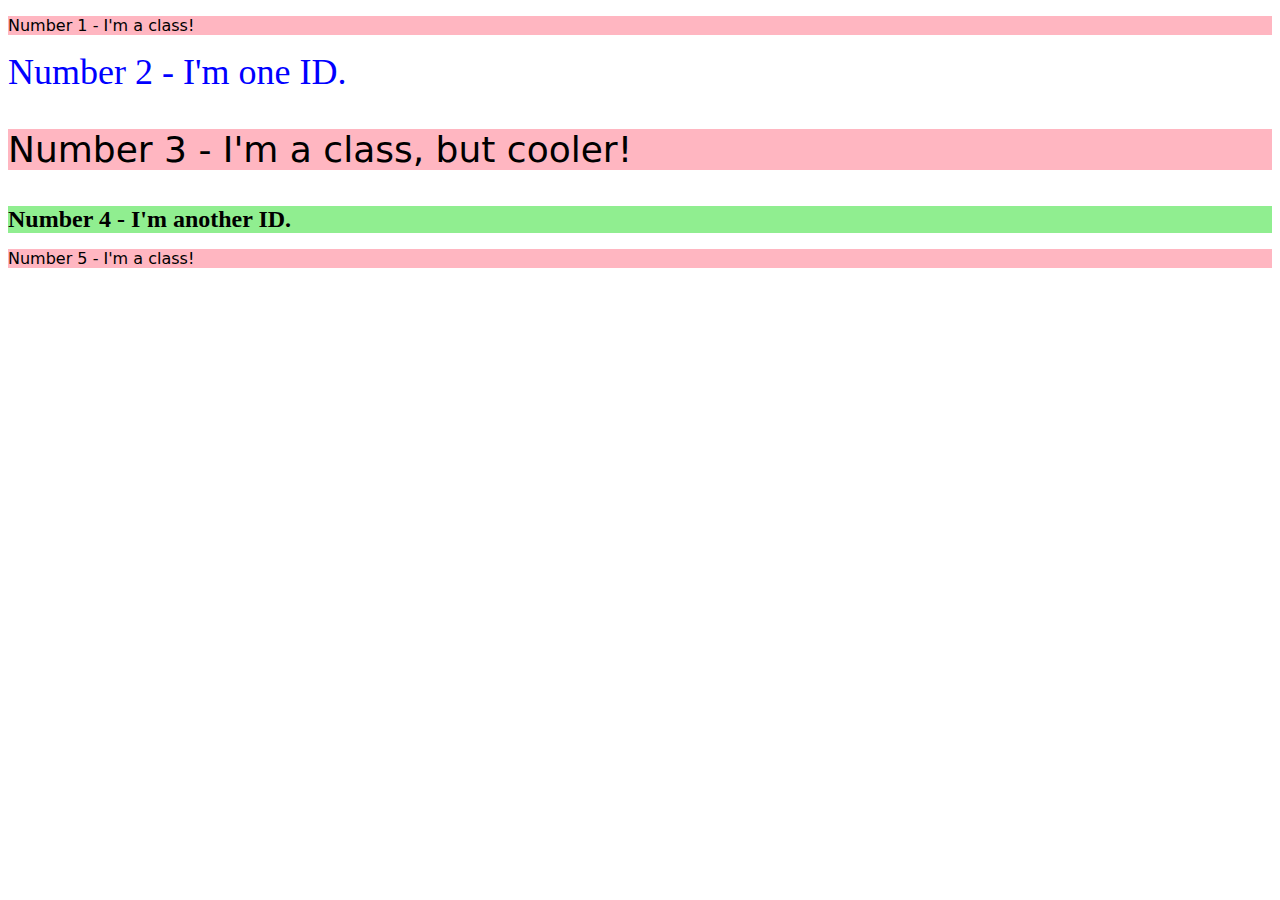
==== foundations/intro-to-css/02-class-id-selectors/index.html @ 19d52477 "assignment number 1 and 2 finished" ====
<!doctype html>
<html lang="en">
  <head>
    <meta charset="UTF-8" />
    <meta http-equiv="X-UA-Compatible" content="IE=edge" />
    <meta name="viewport" content="width=device-width, initial-scale=1.0" />
    <title>Class and ID Selectors</title>
    <link rel="stylesheet" href="style.css" />
  </head>
  <body>
    <p class="num1">Number 1 - I'm a class!</p>
    <div id="num2">Number 2 - I'm one ID.</div>
    <p class="num3">Number 3 - I'm a class, but cooler!</p>
    <div id="num4">Number 4 - I'm another ID.</div>
    <p class="num5">Number 5 - I'm a class!</p>
  </body>
</html>
---- foundations/intro-to-css/02-class-id-selectors/style.css ----
.num1,
.num3,
.num5 {
  background-color: lightpink;
  font-family:
    Verdana,
    Dejavu Sans,
    sans-serif;
}

#num2 {
  color: blue;
  font-size: 36px;
}

.num3 {
  font-size: 36px;
}

#num4 {
  background-color: lightgreen;
  font-size: 24px;
  font-weight: bold;
}
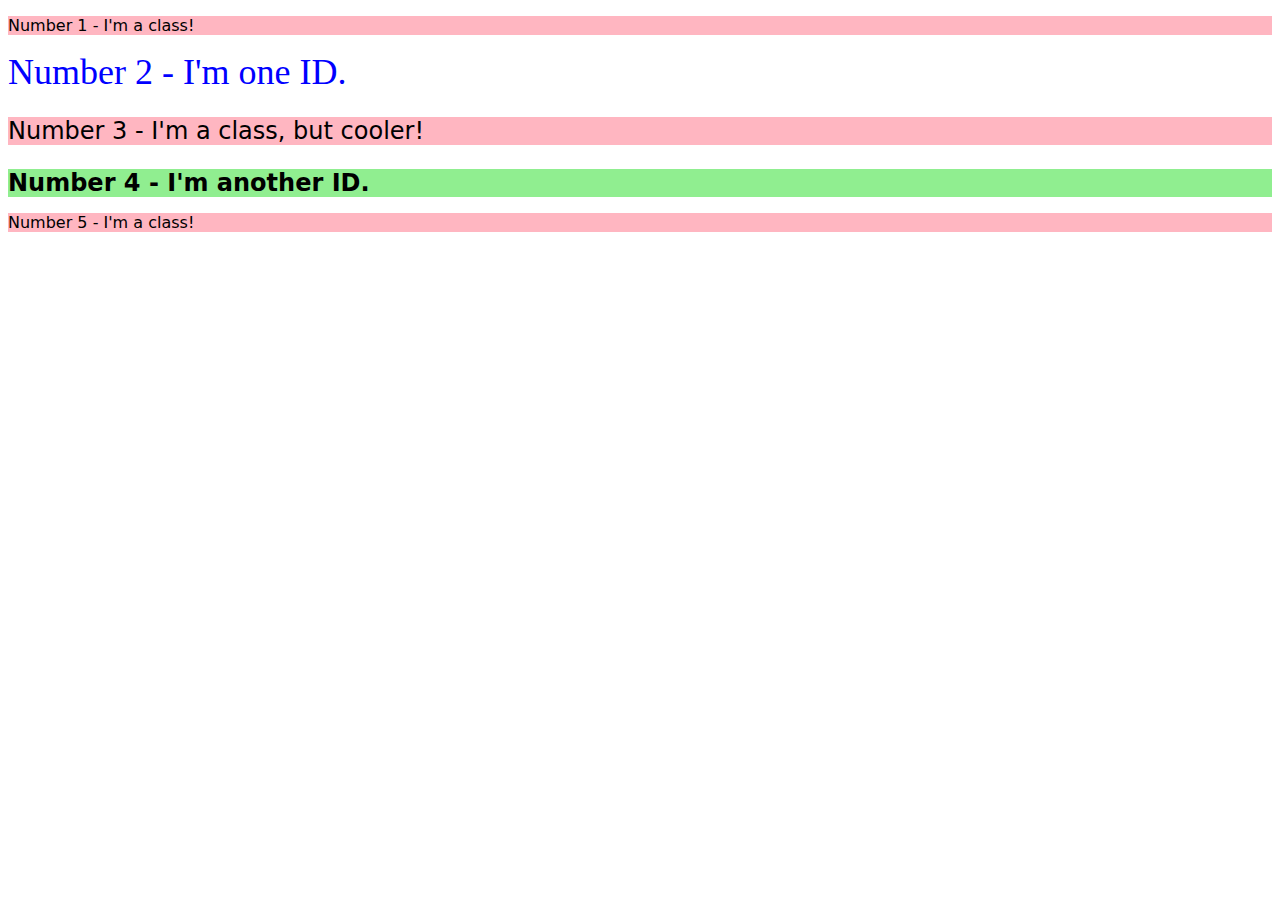
==== commit 0420a9f1: "ass 2 revision" ====
--- a/foundations/intro-to-css/02-class-id-selectors/index.html
+++ b/foundations/intro-to-css/02-class-id-selectors/index.html
@@ -11,8 +11,7 @@
     <p class="num1">Number 1 - I'm a class!</p>
     <div id="num2">Number 2 - I'm one ID.</div>
     <p class="num3">Number 3 - I'm a class, but cooler!</p>
-    <div id="num4">Number 4 - I'm another ID.</div>
+    <div id="num4" class="num3">Number 4 - I'm another ID.</div>
     <p class="num5">Number 5 - I'm a class!</p>
   </body>
 </html>
-
--- a/foundations/intro-to-css/02-class-id-selectors/style.css
+++ b/foundations/intro-to-css/02-class-id-selectors/style.css
@@ -2,10 +2,7 @@
 .num3,
 .num5 {
   background-color: lightpink;
-  font-family:
-    Verdana,
-    Dejavu Sans,
-    sans-serif;
+  font-family: Verdana, "Dejavu Sans", sans-serif;
 }
 
 #num2 {
@@ -14,11 +11,10 @@
 }
 
 .num3 {
-  font-size: 36px;
+  font-size: 24px;
 }
 
 #num4 {
   background-color: lightgreen;
-  font-size: 24px;
   font-weight: bold;
 }
